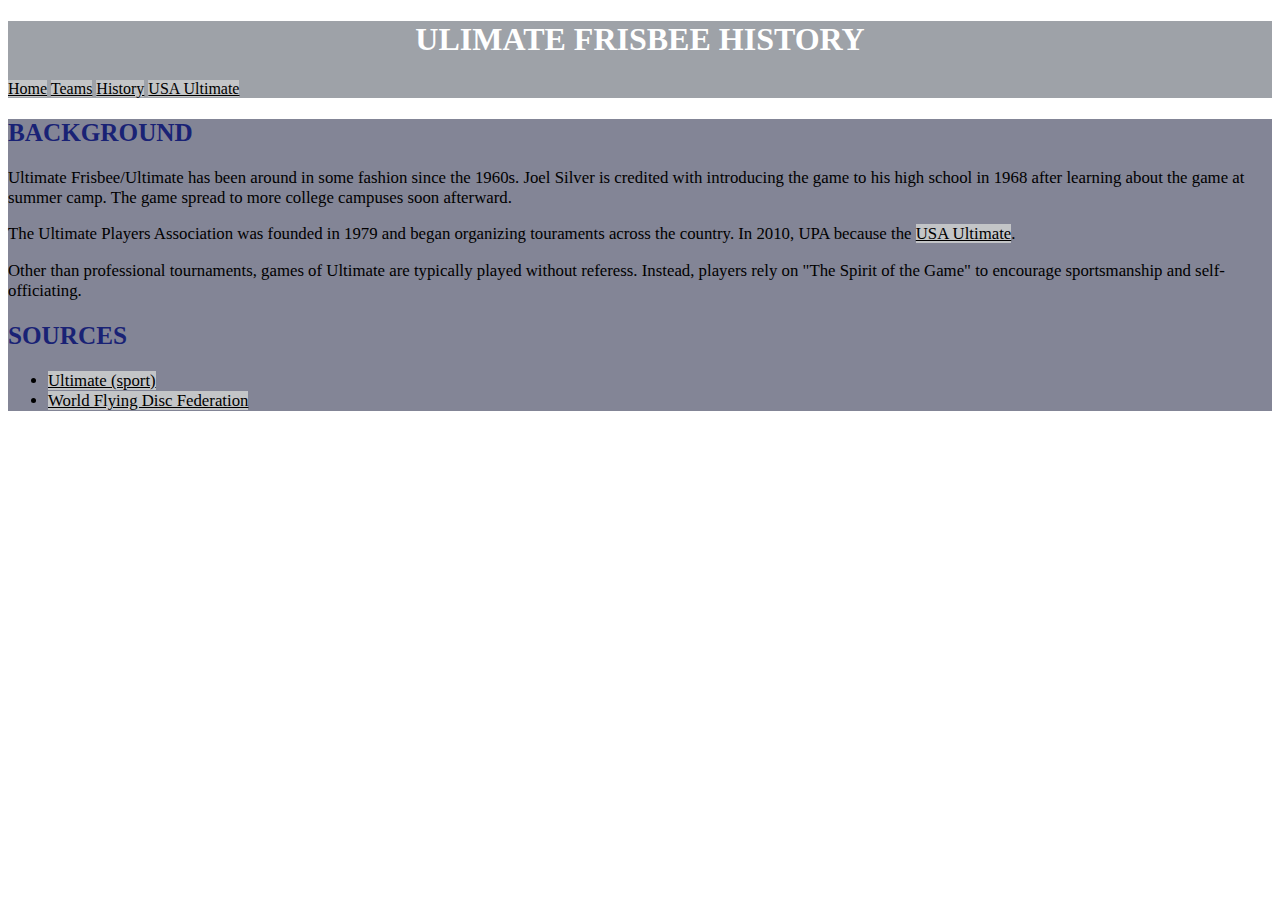
==== history.html @ 0387c03e "css hw1 commit" ====
<!DOCTYPE html>
<html lang="en">
<head>
	<meta charset="UTF-8">
	<title>Ultimate Frisbee - History</title>
	<link rel="stylesheet" href="css/hw1.css">
</head>
<body>
	<header>
		<h1>Ulimate Frisbee History</h1>
		<nav>
			<a href="index.html">Home</a>
			<a href="teams.html">Teams</a>
			<a href="history.html" class = "active">History</a>
			<a href="http://www.usaultimate.org/index.html" target="_blank">USA Ultimate</a>
		</nav>
	</header>
		<main>
			<aside class = "left">
			<a href="https://commons.wikimedia.org/wiki/File%3AUltimate_Frisbee%2C_Jul_2009_-_17.jpg"><img src="https://upload.wikimedia.org/wikipedia/commons/5/5d/Ultimate_Frisbee%2C_Jul_2009_-_19.jpg" alt="Creative Common Ultimate Photo" title="By Ed Yourdon [CC BY-SA 2.0 (http://creativecommons.org/licenses/by-sa/2.0)], via Wikimedia Commons"/> </a>

			<a href="https://commons.wikimedia.org/wiki/File%3AUltimate_Frisbee_Colorado_Cup_2005.jpg"><img alt="Ultimate Frisbee Colorado Cup 2005" src="https://upload.wikimedia.org/wikipedia/commons/thumb/7/7d/Ultimate_Frisbee_Colorado_Cup_2005.jpg/512px-Ultimate_Frisbee_Colorado_Cup_2005.jpg"/></a>


			<a href="https://www.flickr.com/photos/paradisecoastie/15409853738/" title="Ultimate Frisbee"><img src="https://farm4.staticflickr.com/3948/15409853738_7dbfbfbac7_k.jpg"  alt="Ultimate Frisbee"></a>
		</aside>
		<section class = "right">

	<h2>Background</h2>
	<p>Ultimate Frisbee/Ultimate has been around in some fashion since the 1960s.  Joel Silver is credited with introducing the game to his high school in 1968 after learning about the game at summer camp.  The game spread to more college campuses soon afterward.</p>
	<p>The Ultimate Players Association was founded in 1979 and began organizing touraments across the country.  In 2010, UPA because the <a href = "https://www.usaultimate.org/index.html">USA Ultimate</a>.</p>
	<p>Other than professional tournaments, games of Ultimate are typically played without referess.  Instead, players rely on "The Spirit of the Game" to encourage sportsmanship and self-officiating.</p>
	<h2>Sources</h2>

	<ul>
		<li><a href = "https://en.wikipedia.org/wiki/Ultimate_(sport)">Ultimate (sport)</a></li>
		<li><a href = "http://www.wfdf.org/">World Flying Disc Federation</a></li>
	</ul>
	</section>
</main>
</body>
</html>
---- css/hw1.css ----
header{
    background-color: #9EA2A8;
}
h1{
    text-align: center;
    color: #FFFFFF;
    text-transform: uppercase;
}
a{
    color: #000000;
    background-color:#c3c5c7;
}
aside{
    display: none;
}
h2{
    text-transform: uppercase;
    color: #192275;
}
section{
    background-color: #838596;
    font-family:'Times New Roman', Times, serif;
    font-size: 105%;
}
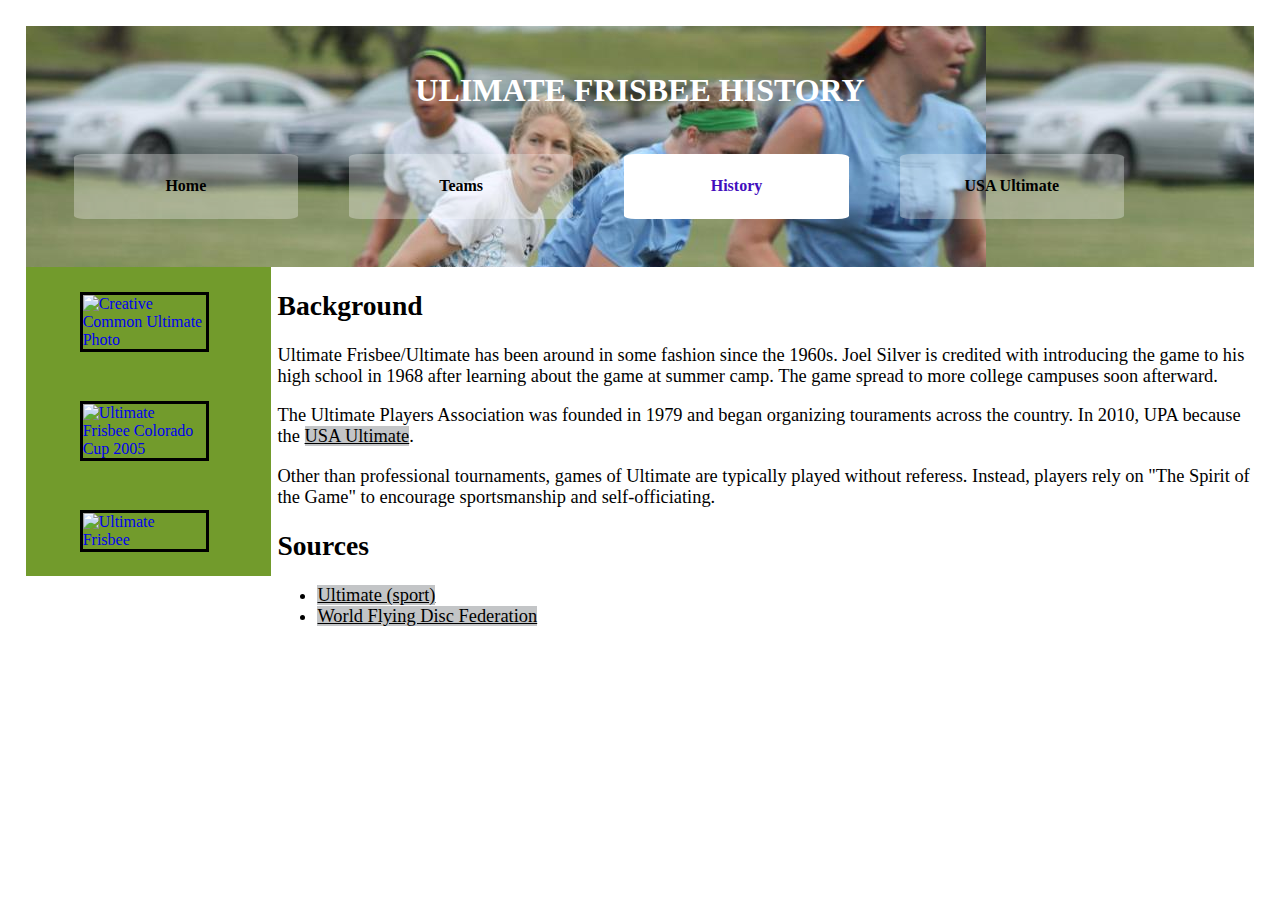
==== commit c4a203ee: "css hw2 final" ====
--- a/history.html
+++ b/history.html
@@ -28,13 +28,13 @@
 
 	<h2>Background</h2>
 	<p>Ultimate Frisbee/Ultimate has been around in some fashion since the 1960s.  Joel Silver is credited with introducing the game to his high school in 1968 after learning about the game at summer camp.  The game spread to more college campuses soon afterward.</p>
-	<p>The Ultimate Players Association was founded in 1979 and began organizing touraments across the country.  In 2010, UPA because the <a href = "https://www.usaultimate.org/index.html">USA Ultimate</a>.</p>
+	<p>The Ultimate Players Association was founded in 1979 and began organizing touraments across the country.  In 2010, UPA because the <a class="link" href = "https://www.usaultimate.org/index.html">USA Ultimate</a>.</p>
 	<p>Other than professional tournaments, games of Ultimate are typically played without referess.  Instead, players rely on "The Spirit of the Game" to encourage sportsmanship and self-officiating.</p>
 	<h2>Sources</h2>
 
 	<ul>
-		<li><a href = "https://en.wikipedia.org/wiki/Ultimate_(sport)">Ultimate (sport)</a></li>
-		<li><a href = "http://www.wfdf.org/">World Flying Disc Federation</a></li>
+		<li><a class="link" href = "https://en.wikipedia.org/wiki/Ultimate_(sport)">Ultimate (sport)</a></li>
+		<li><a class="link" href = "http://www.wfdf.org/">World Flying Disc Federation</a></li>
 	</ul>
 	</section>
 </main>
--- a/css/hw1.css
+++ b/css/hw1.css
@@ -1,24 +1,67 @@
 header{
     background-color: #9EA2A8;
+    background-image: url(../images/headerbackground.jpg);
+    padding: 2%;
 }
 h1{
     text-align: center;
     color: #FFFFFF;
     text-transform: uppercase;
 }
-a{
+body{
+    font-family:'Times New Roman', Times, serif;
+    font-size: 100%;
+    margin: 1%;
+    padding: 1%;
+}
+nav a{
+    display: inline-block;
+    margin: 2%;
+    padding: 2%;
+    width: 15%;
+    text-align: center;
+    text-decoration: none;
+    border-radius: 5%;
+    font-weight: bold;
+    background-color: rgba(255, 255, 255, 0.3);
     color: #000000;
-    background-color:#c3c5c7;
 }
-aside{
-    display: none;
+.active{
+    background-color: #FFFFFF;
+    color: #420EBD;
+}
+nav a:hover{
+    background-color: #FFFFFF;
+}
+.link{
+    color: #000000;
+    background-color: #C3C5C7;
+}
+.left{
+    width: 20%;
+    display: inline-block;
+    float: left;
+    background-color: #729b2c;
+    justify-content: center;
+}
+.left img{
+    width: 50%;
+    margin-top: 10%;
+    margin-bottom: 10%;
+    margin-left: 22%;
+    display:inline-block;
+    border-style: solid;
+    border-image: 3px;
+    border-color: #000000;
+}
+.right{
+    width: 79.5%;
+    margin-left: 0.5%;
+    display: inline-block;
+    float: left;
+    font-size: 115%;
 }
 h2{
-    text-transform: uppercase;
-    color: #192275;
-}
-section{
-    background-color: #838596;
-    font-family:'Times New Roman', Times, serif;
-    font-size: 105%;
+    font-weight: bold;
+    color: #000000;
 }